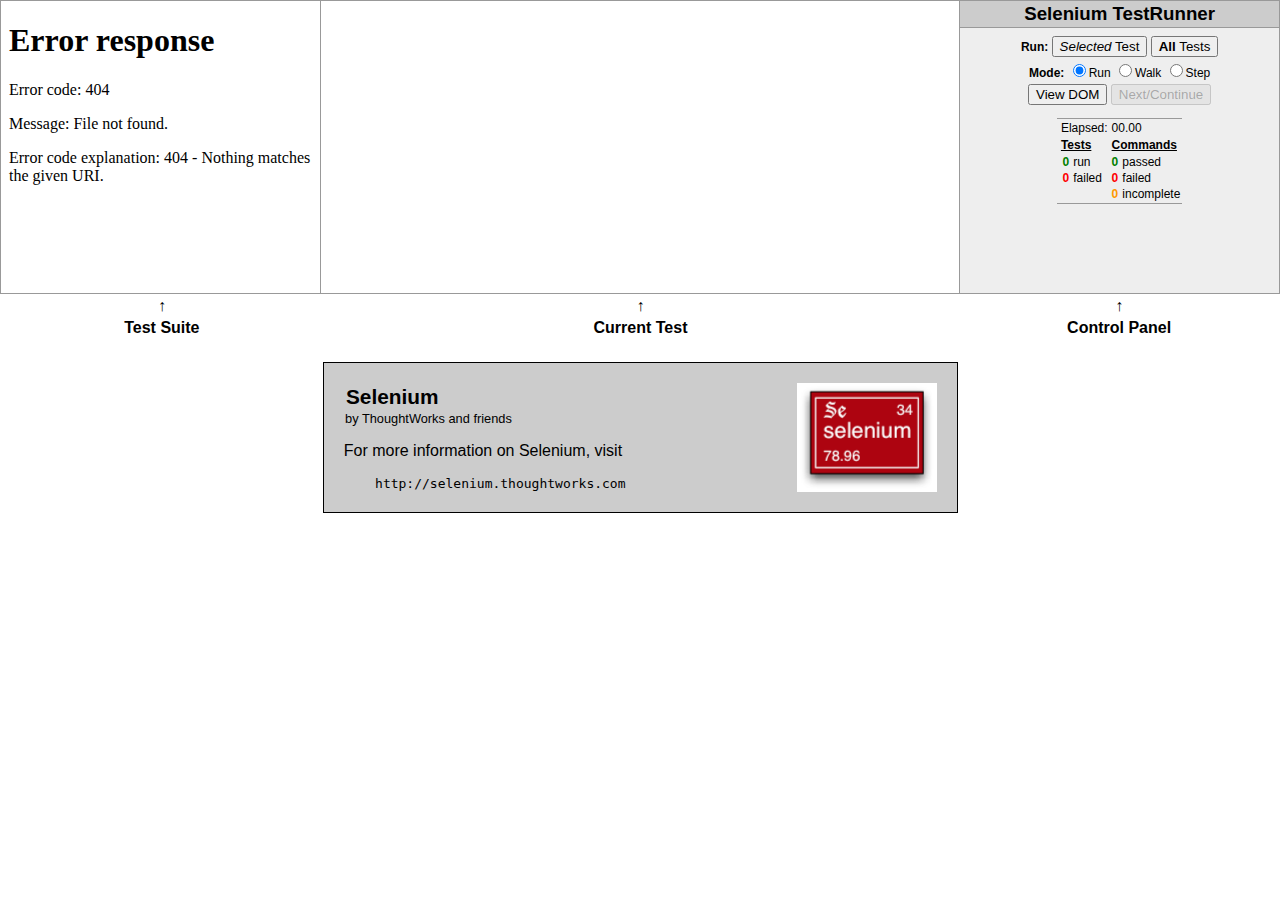
==== misc/jack/selenium/TestRunner.html @ 095e8041 "- Volcado inicial de los proyectos públicos de Fotón" ====
<!DOCTYPE HTML PUBLIC "-//W3C//DTD HTML 3.2 Final//EN">
<html>
<head>
<HTA:APPLICATION ID="SeleniumTestRunner" APPLICATIONNAME="Selenium" >
<!-- the previous line is only relevant if you rename this
     file to "TestRunner.hta" -->

<!-- The copyright notice and other comments have been moved to after the HTA declaration,
     to work-around a bug in IE on Win2K whereby the HTA application doesn't function correctly -->
<!--
Copyright 2004 ThoughtWorks, Inc

 Licensed under the Apache License, Version 2.0 (the "License");
 you may not use this file except in compliance with the License.
 You may obtain a copy of the License at

     http://www.apache.org/licenses/LICENSE-2.0

 Unless required by applicable law or agreed to in writing, software
 distributed under the License is distributed on an "AS IS" BASIS,
 WITHOUT WARRANTIES OR CONDITIONS OF ANY KIND, either express or implied.
 See the License for the specific language governing permissions and
 limitations under the License.
-->
<meta content="text/html; charset=ISO-8859-1" http-equiv="content-type" />

<title>Selenium Functional Test Runner</title>
<script language="JavaScript" type="text/javascript" src="html-xpath/html-xpath-patched.js"></script>
<script language="JavaScript" type="text/javascript" src="selenium-browserbot.js"></script>
<script language="JavaScript" type="text/javascript" src="selenium-api.js"></script>
<script language="JavaScript" type="text/javascript" src="selenium-commandhandlers.js"></script>
<script language="JavaScript" type="text/javascript" src="selenium-executionloop.js"></script>
<script language="JavaScript" type="text/javascript" src="selenium-fitrunner.js"></script>
<script language="JavaScript" type="text/javascript" src="selenium-logging.js"></script>
<script language="JavaScript" type="text/javascript" src="htmlutils.js"></script>
<script language="JavaScript" type="text/javascript" src="xpath.js"></script>
<script language="JavaScript" type="text/javascript" src="user-extensions.js"></script>
<script language="JavaScript" type="text/javascript">
    function openDomViewer() {
        var autFrame = document.getElementById('myiframe');
        var autFrameDocument = getIframeDocument(autFrame);
        var domViewer = window.open('domviewer.html');
        domViewer.rootDocument = autFrameDocument;
        return false;
    }
</script>
<link rel="stylesheet" type="text/css" href="selenium.css" />
</head>

<body onload="start();">

    <table class="layout">
    <form action="" name="controlPanel">

      <!-- Suite, Test, Control Panel -->

      <tr class="selenium">
        <td width="25%" height="30%" rowspan="2"><iframe name="testSuiteFrame" id="testSuiteFrame" src="./tests/TestSuite.html"></iframe></td>
        <td width="50%" height="30%" rowspan="2"><iframe name="testFrame" id="testFrame"></iframe></td>
        <th width="25%" height="1" class="header">
          <h1><a href="http://selenium.thoughtworks.com" title="The Selenium Project">Selenium</a> TestRunner</h1>
        </th>
      </tr>

      <tr class="selenium">
        <td width="25%" height="30%" id="controlPanel">

          <table id="controls">
            <tr>
              <td>
                <b>Run:</b>
                <button type="button" id="runTest" onclick="runSingleTest();"><em>Selected</em> Test</button>
                <button type="button" id="runSuite" onclick="startTestSuite();"><strong>All</strong> Tests</button>
              </td>
            </tr>
            <tr>
              <td>
                <b>Mode:</b>
                <label><input id="modeRun" type="radio" name="runMode" value="0" checked="checked"/>Run</label>
                <label><input id="modeWalk" type="radio" name="runMode" value="500" />Walk</label>
                <label><input id="modeStep" type="radio" name="runMode" value="-1" />Step</label>
              </td>
            </tr>
            <tr>
              <td>
                <button type="button" id="domViewer1" onclick="openDomViewer();">View DOM</button>
                <button type="button" id="continueTest" disabled="disabled">Next/Continue</button>
              </td>
            </tr>
          </table>

          <table id="stats" align="center">
            <tr>
              <td colspan="2" align="right">Elapsed:</td>
              <td id="elapsedTime" colspan="2">00.00</td>
            </tr>
            <tr>
              <th colspan="2">Tests</th>
              <th colspan="2">Commands</th>
            </tr>
            <tr>
              <td class="count" id="testRuns">0</td>
              <td>run</td>
              <td class="count" id="commandPasses">0</td>
              <td>passed</td>
            </tr>
            <tr>
              <td class="count" id="testFailures">0</td>
              <td>failed</td>
              <td class="count" id="commandFailures">0</td>
              <td>failed</td>
            </tr>
            <tr>
              <td colspan="2"></td>
              <td class="count" id="commandErrors">0</td>
              <td>incomplete</td>
            </tr>
          </table>
        </td>
      </tr>

      <!-- AUT -->

      <tr>
        <td colspan="3" height="70%"><iframe name="myiframe" id="myiframe" src="TestRunner-splash.html"></iframe></td>
      </tr>
    </form>
    </table>

    <div id="logging-console">
        <h1>Javascript Log Console (<a id="closeLog" href="javascript:LOG.hide()">Close</a> <a href="javascript:LOG.clear();LOG.hide();">Clear</a>)</h1>
        <ul id="log-list"/>
    </div>
    <script language="javascript">
        LOG = new Logger(LEVEL_WARN);
        LOG.hide();
    </script>
</body>
</html>
---- misc/jack/selenium/selenium.css ----
/*
 * Copyright 2005 ThoughtWorks, Inc
 * 
 *  Licensed under the Apache License, Version 2.0 (the "License");
 *  you may not use this file except in compliance with the License.
 *  You may obtain a copy of the License at
 *  
 *      http://www.apache.org/licenses/LICENSE-2.0
 *  
 *  Unless required by applicable law or agreed to in writing, software
 *  distributed under the License is distributed on an "AS IS" BASIS,
 *  WITHOUT WARRANTIES OR CONDITIONS OF ANY KIND, either express or implied.
 *  See the License for the specific language governing permissions and
 *  limitations under the License.
 */

/*---( Layout )---*/

body {
    margin: 0;
    padding: 0;
    overflow: auto;
}

td {
    position: static;
}

tr {
    vertical-align: top;
}

.layout {
    width: 100%;
    height: 100%;
    border-collapse: collapse;
}

.layout td {
    margin: 0;
    padding: 0;
    border: 0;
}

iframe {
    width: 100%;
    height: 100%;
    border: 0;
    background: white;
    overflow: auto;
}

/*---( Style )---*/

body, html {
    font-family: Verdana, Arial, sans-serif;
}

.selenium th, .selenium td {
    border: 1px solid #999;
}

.header {
    background: #ccc;
    padding: 0;
    font-size: 90%;
}

#controlPanel {
    padding: 5px;
    background: #eee;
    overflow: auto;
}

#controlPanel table {
    font-size: 75%;
}

#controlPanel th, #controlPanel td {
    border: 0;
}

#controls {
    color: inherit;
    width: 100%;
}

#controls td {
    margin: 1px;
    padding: 1px;
    text-align: center;
}

h1 {
    margin: 0.2ex;
    font-size: 130%;
    font-weight: bold;
}

h2 {
    margin: 0.2ex;
    font-size: 80%;
    font-weight: normal;
}

.selenium a {
    color: black;
    text-decoration: none;
}

.selenium a:hover {
    text-decoration: underline;
}

button, label {
    cursor: pointer;
}

#stats {
    border-top: 1px solid #999;
    border-bottom: 1px solid #999;
    margin-top: 10px;
}

#stats th, #stats td {
    text-align: left;
    padding-left: 2px;
}

#stats th {
    text-decoration: underline;
}

#stats td.count {
    font-weight: bold;
    text-align: right;
}

#testRuns {
    color: green;
}

#testFailures {
    color: red;
}

#commandPasses {
    color: green;
}

#commandFailures {
    color: red;
}

#commandErrors {
    color: #f90;
}

.splash {
    border: 1px solid black;
    padding: 20px;
    background: #ccc;
}

/*---( Logging Console )---*/
#logging-console {
   background: #FFF;
   padding: 5px;
   border: 1px solid #888;
   font-size: 10px;
}

#logging-console h1 {
   font-weight: bold;
}

#logging-console ul {
   list-style-type: none;
   margin: 0px;
   padding: 0px;
   clear: both;
}

#logging-console ul li.error {
	font-weight: bold;
	color: red;
}
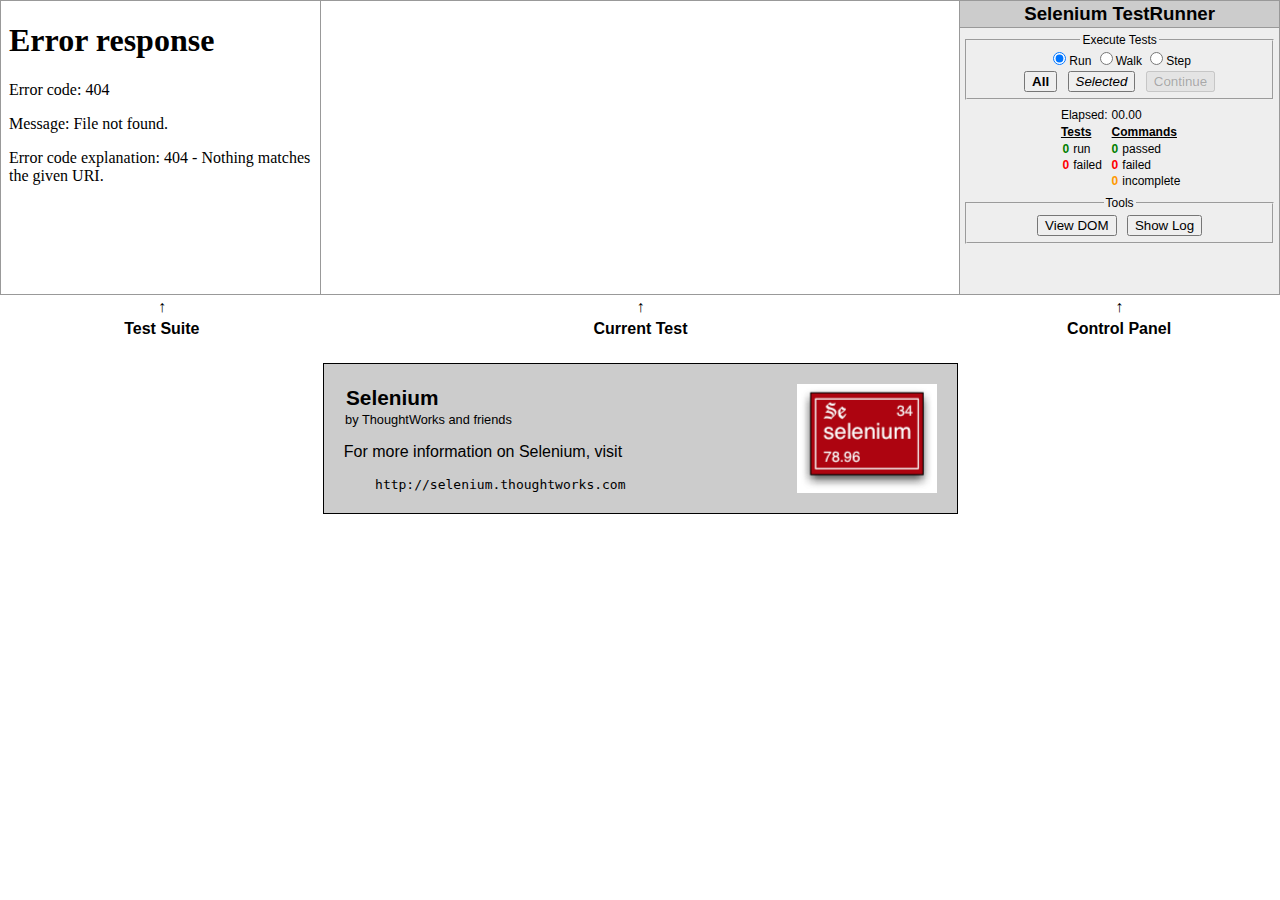
==== commit 35258329: "Actualizado el selenium a su última versión" ====
--- a/misc/jack/selenium/TestRunner.html
+++ b/misc/jack/selenium/TestRunner.html
@@ -25,6 +25,7 @@
 <meta content="text/html; charset=ISO-8859-1" http-equiv="content-type" />
 
 <title>Selenium Functional Test Runner</title>
+<link rel="stylesheet" type="text/css" href="selenium.css" />
 <script language="JavaScript" type="text/javascript" src="html-xpath/html-xpath-patched.js"></script>
 <script language="JavaScript" type="text/javascript" src="selenium-browserbot.js"></script>
 <script language="JavaScript" type="text/javascript" src="selenium-api.js"></script>
@@ -39,12 +40,11 @@
     function openDomViewer() {
         var autFrame = document.getElementById('myiframe');
         var autFrameDocument = getIframeDocument(autFrame);
+        this.rootDocument = autFrameDocument;
         var domViewer = window.open('domviewer.html');
-        domViewer.rootDocument = autFrameDocument;
         return false;
     }
 </script>
-<link rel="stylesheet" type="text/css" href="selenium.css" />
 </head>
 
 <body onload="start();">
@@ -65,29 +65,31 @@
       <tr class="selenium">
         <td width="25%" height="30%" id="controlPanel">
 
-          <table id="controls">
-            <tr>
-              <td>
-                <b>Run:</b>
-                <button type="button" id="runTest" onclick="runSingleTest();"><em>Selected</em> Test</button>
-                <button type="button" id="runSuite" onclick="startTestSuite();"><strong>All</strong> Tests</button>
-              </td>
-            </tr>
-            <tr>
-              <td>
-                <b>Mode:</b>
-                <label><input id="modeRun" type="radio" name="runMode" value="0" checked="checked"/>Run</label>
-                <label><input id="modeWalk" type="radio" name="runMode" value="500" />Walk</label>
-                <label><input id="modeStep" type="radio" name="runMode" value="-1" />Step</label>
-              </td>
-            </tr>
-            <tr>
-              <td>
-                <button type="button" id="domViewer1" onclick="openDomViewer();">View DOM</button>
-                <button type="button" id="continueTest" disabled="disabled">Next/Continue</button>
-              </td>
-            </tr>
-          </table>
+          <fieldset>
+            <legend>Execute Tests</legend>
+            
+            <div>
+              <input id="modeRun" type="radio" name="runMode" value="0" checked="checked"/><label for="modeRun">Run</label>
+              <input id="modeWalk" type="radio" name="runMode" value="500" /><label for="modeWalk">Walk</label>
+              <input id="modeStep" type="radio" name="runMode" value="-1" /><label for="modeStep">Step</label>
+            </div>
+            
+            <div>
+              <button type="button" id="runSuite" onclick="startTestSuite();"
+                      title="Run the entire Test-Suite">
+                <strong>All</strong>
+              </button>
+              <button type="button" id="runTest" onclick="runSingleTest();"
+                      title="Run the current Test">
+                <em>Selected</em>
+              </button>
+              <button type="button" id="continueTest" disabled="disabled"
+                      title="Continue the Test">
+                Continue
+              </button>
+            </div>
+            
+          </fieldset>
 
           <table id="stats" align="center">
             <tr>
@@ -116,6 +118,19 @@
               <td>incomplete</td>
             </tr>
           </table>
+
+          <fieldset>
+            <legend>Tools</legend>
+
+            <button type="button" id="domViewer1" onclick="openDomViewer();">
+              View DOM
+            </button>
+            <button type="button" onclick="LOG.show();">
+              Show Log
+            </button>
+
+          </fieldset>
+
         </td>
       </tr>
 
@@ -127,13 +142,5 @@
     </form>
     </table>
 
-    <div id="logging-console">
-        <h1>Javascript Log Console (<a id="closeLog" href="javascript:LOG.hide()">Close</a> <a href="javascript:LOG.clear();LOG.hide();">Clear</a>)</h1>
-        <ul id="log-list"/>
-    </div>
-    <script language="javascript">
-        LOG = new Logger(LEVEL_WARN);
-        LOG.hide();
-    </script>
 </body>
 </html>
--- a/misc/jack/selenium/selenium.css
+++ b/misc/jack/selenium/selenium.css
@@ -67,28 +67,32 @@
 }
 
 #controlPanel {
-    padding: 5px;
+    padding: 0.5ex;
     background: #eee;
     overflow: auto;
+    font-size: 75%;
+    text-align: center;
+}
+
+#controlPanel fieldset {
+    margin: 0.3ex;
+    padding: 0.3ex;
+}
+
+#controlPanel fieldset legend {
+    color: black;
+}
+
+#controlPanel button {
+    margin: 0.5ex;
 }
 
 #controlPanel table {
-    font-size: 75%;
+    font-size: 100%;
 }
 
 #controlPanel th, #controlPanel td {
     border: 0;
-}
-
-#controls {
-    color: inherit;
-    width: 100%;
-}
-
-#controls td {
-    margin: 1px;
-    padding: 1px;
-    text-align: center;
 }
 
 h1 {
@@ -117,9 +121,7 @@
 }
 
 #stats {
-    border-top: 1px solid #999;
-    border-bottom: 1px solid #999;
-    margin-top: 10px;
+    margin: 0.5em auto 0.5em auto;
 }
 
 #stats th, #stats td {
@@ -163,25 +165,47 @@
 }
 
 /*---( Logging Console )---*/
+
 #logging-console {
-   background: #FFF;
-   padding: 5px;
-   border: 1px solid #888;
-   font-size: 10px;
-}
-
-#logging-console h1 {
-   font-weight: bold;
+    background: #fff;
+    font-size: 75%;
+}
+
+#logging-console #banner {
+    display: block;
+    width: 100%;
+    position: fixed;
+    top: 0;
+    background: #ddd;
+    border-bottom: 1px solid #666;
+}
+
+#logging-console #logLevelChooser {
+    float: right;
+    margin: 3px;
 }
 
 #logging-console ul {
-   list-style-type: none;
-   margin: 0px;
-   padding: 0px;
-   clear: both;
-}
-
-#logging-console ul li.error {
-	font-weight: bold;
-	color: red;
-}+    list-style-type: none;
+    margin: 0px;
+    margin-top: 3em;
+    padding-left: 5px;
+}
+
+#logging-console li {
+    margin: 2px;
+    border-top: 1px solid #ccc;
+}
+
+#logging-console li.error {
+    font-weight: bold;
+    color: red;
+}
+
+#logging-console li.warn {
+    color: red;
+}
+
+#logging-console li.debug {
+    color: green;
+}
